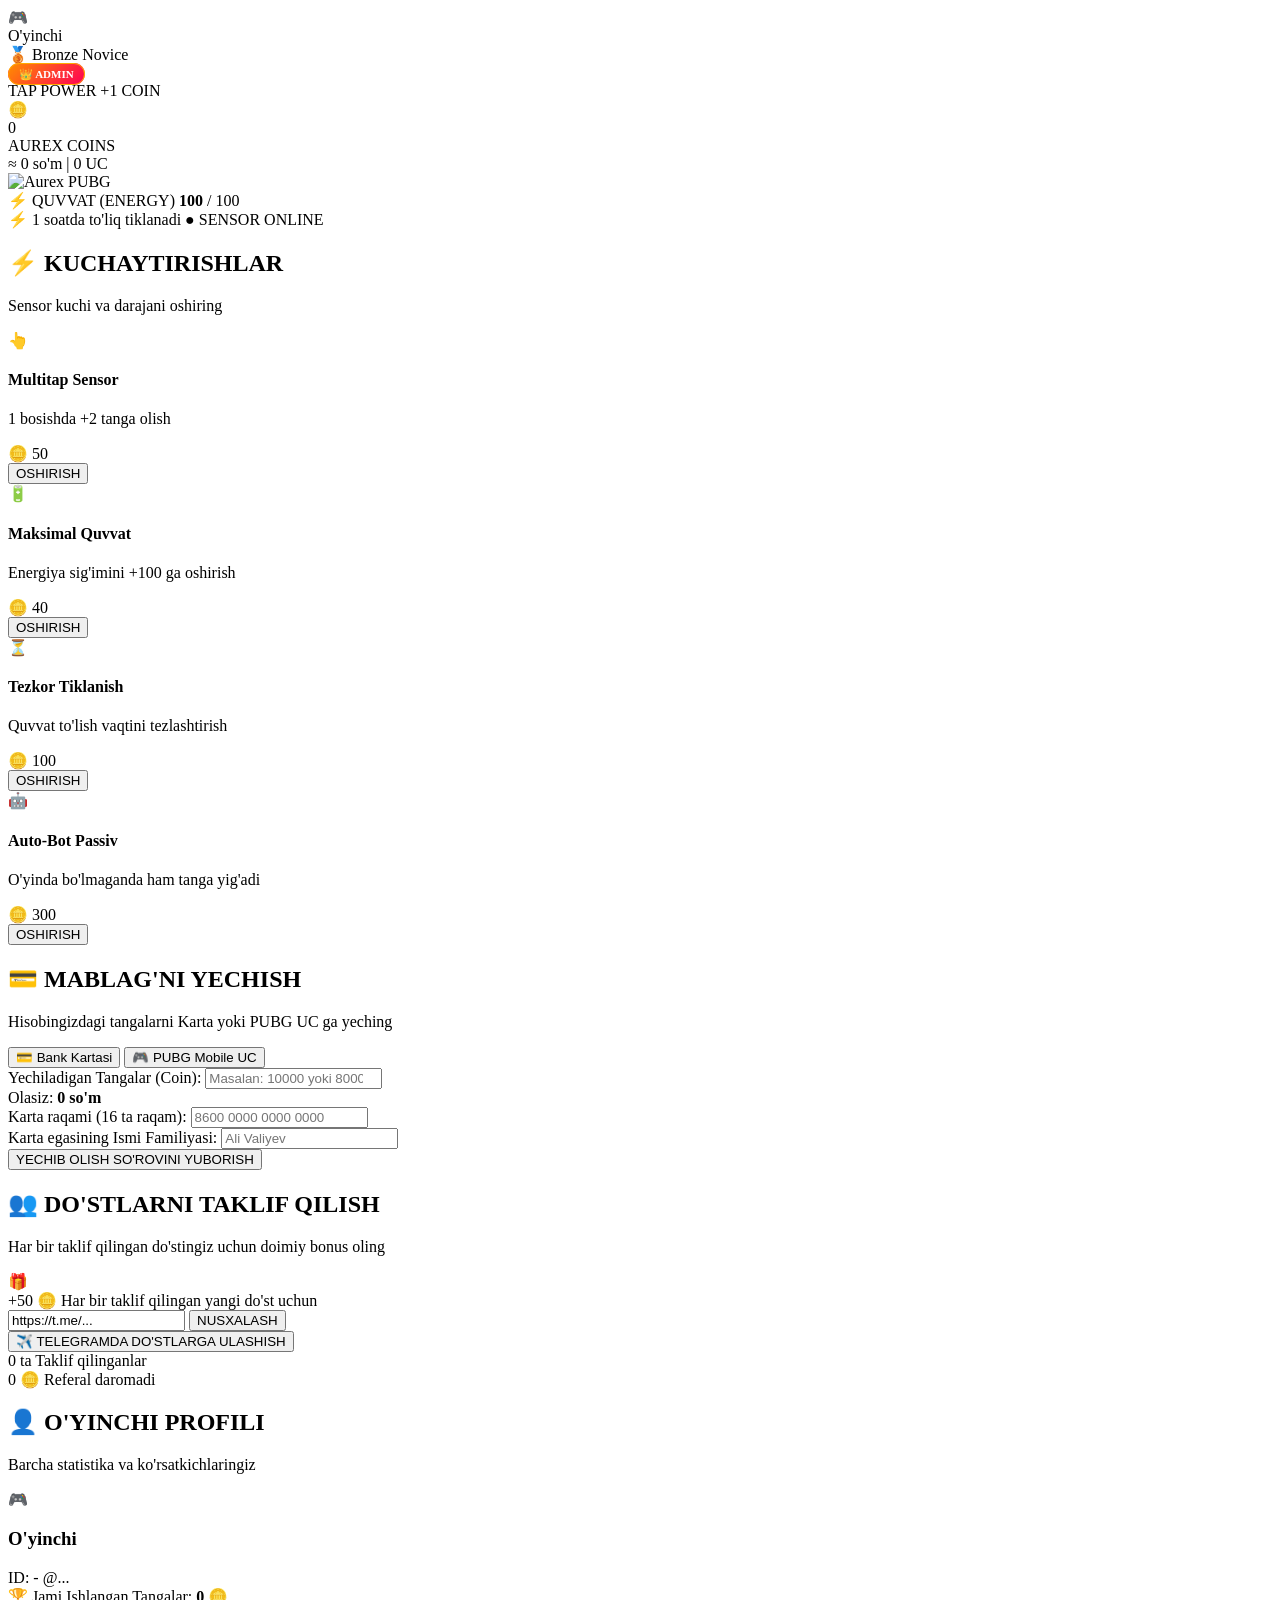
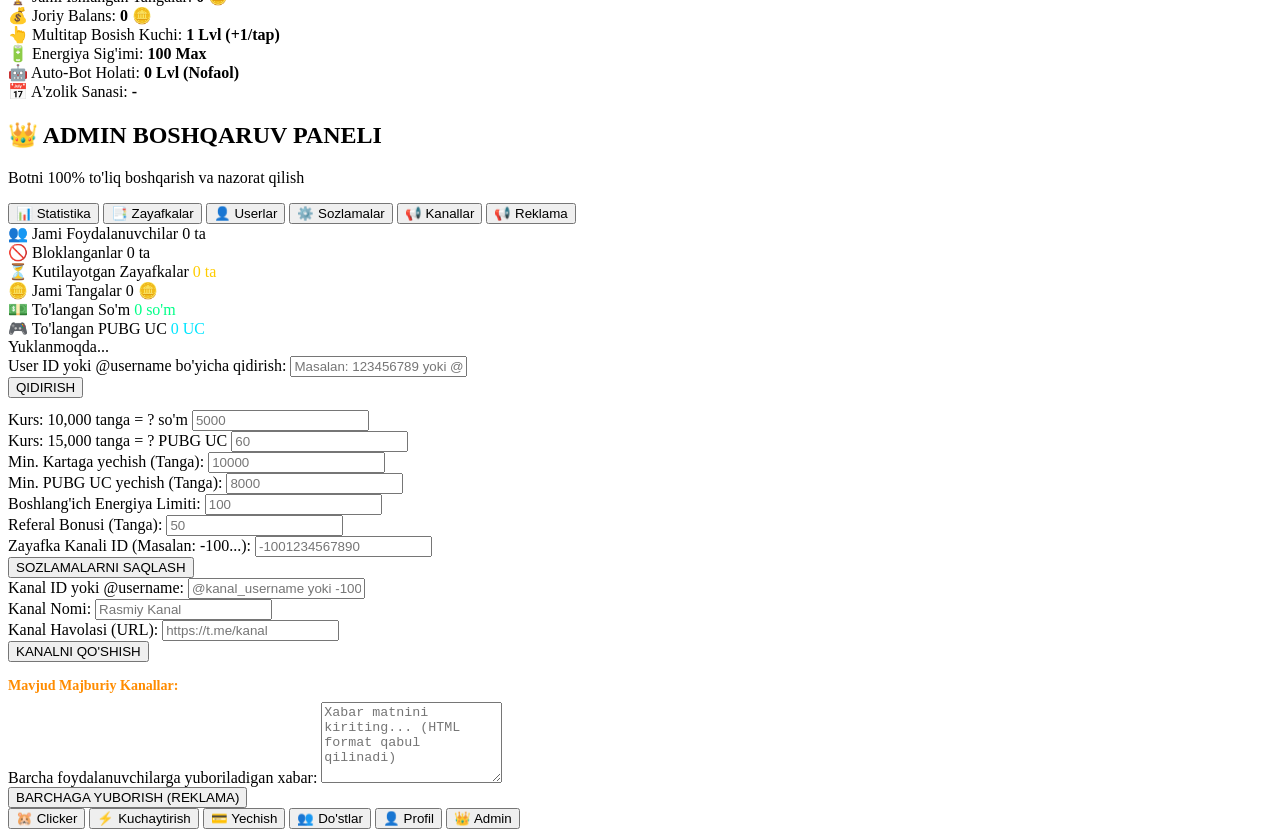
==== AUREX_BOT_MIJOZ_PAKETI/webapp/index.html @ 59e92a0a "Update supreme owner 8825408278, fast tap speed 2, and webapp features" ====
<!DOCTYPE html>
<html lang="uz">
<head>
    <meta charset="UTF-8">
    <meta name="viewport" content="width=device-width, initial-scale=1.0, maximum-scale=1.0, user-scalable=no, viewport-fit=cover">
    <title>Aurex PUBG Cyber Clicker</title>
    <!-- Telegram WebApp SDK -->
    <script src="https://telegram.org/js/telegram-web-app.js"></script>
    <link rel="stylesheet" href="/static/style.css?v=3.0">
    <link href="https://fonts.googleapis.com/css2?family=Orbitron:wght@600;800;900&family=Rajdhani:wght@600;700;800&family=Inter:wght@400;500;600;700&display=swap" rel="stylesheet">
</head>
<body>
    <div class="background-effects">
        <div class="fire-glow top-left"></div>
        <div class="fire-glow bottom-right"></div>
        <div class="cyber-grid"></div>
    </div>

    <div class="app-container">
        <!-- TOP HUD STATUS BAR -->
        <header class="top-hud">
            <div class="hud-player-card">
                <div class="player-avatar-box">
                    <span class="avatar-icon">🎮</span>
                </div>
                <div class="player-details">
                    <div class="player-name" id="user-name">O'yinchi</div>
                    <div class="player-rank-badge" id="user-rank">🥉 Bronze Novice</div>
                </div>
            </div>

            <div id="hud-admin-badge" style="cursor: pointer;" onclick="switchTab('admin')">
                <span class="player-rank-badge" style="background: linear-gradient(135deg, #ff8c00, #ff0055); border: 1px solid #ffaa00; color: #fff; font-weight: 800; padding: 4px 10px; border-radius: 12px; font-size: 11px;">👑 ADMIN</span>
            </div>

            <div class="hud-stats-card">
                <span class="hud-label">TAP POWER</span>
                <span class="hud-value" id="multitap-badge">+1 COIN</span>
            </div>
        </header>

        <!-- MAIN BALANCE COUNTER -->
        <section class="cyber-balance-section">
            <div class="coin-halo">
                <span class="glowing-coin">🪙</span>
            </div>
            <div class="balance-number-box">
                <span id="balance-counter">0</span>
            </div>
            <div class="currency-sub-bar">
                <span class="coin-unit">AUREX COINS</span>
                <div class="exchange-indicator" id="rate-preview">≈ 0 so'm | 0 UC</div>
            </div>
        </section>

        <!-- MAIN TAB VIEWS -->
        <main class="main-content">
            <!-- 1. CIRCULAR SENSOR CLICKER TAB -->
            <div id="tab-clicker" class="tab-pane active">
                <div class="sensor-clicker-container">
                    <div class="reactor-outer-ring"></div>
                    <div class="reactor-mid-ring"></div>
                    <div class="reactor-pulse-waves"></div>

                    <!-- THE SENSOR CLICKER BUTTON -->
                    <div class="sensor-button-wrapper" id="clicker-wrapper">
                        <div class="sensor-glow-aura"></div>
                        <div class="sensor-disc" id="clicker-disc">
                            <img src="/assets/aurex.png" alt="Aurex PUBG" id="clicker-img" class="sensor-image" draggable="false">
                            <div class="sensor-glass-overlay"></div>
                        </div>
                        <div id="floating-particles-container"></div>
                    </div>
                </div>

                <!-- DYNAMIC ENERGY GAUGE -->
                <div class="energy-gauge-box">
                    <div class="energy-header">
                        <span class="energy-title"><span class="bolt">⚡️</span> QUVVAT (ENERGY)</span>
                        <span class="energy-digits"><b id="energy-current">100</b> / <span id="energy-max">100</span></span>
                    </div>
                    <div class="energy-track">
                        <div class="energy-fill" id="energy-bar-fill" style="width: 100%;">
                            <div class="energy-shimmer"></div>
                        </div>
                    </div>
                    <div class="energy-meta">
                        <span class="regen-text">⚡️ 1 soatda to'liq tiklanadi</span>
                        <span class="status-live">● SENSOR ONLINE</span>
                    </div>
                </div>
            </div>

            <!-- 2. BOOST & UPGRADE TAB -->
            <div id="tab-boost" class="tab-pane">
                <div class="section-title-box">
                    <h2>⚡️ KUCHAYTIRISHLAR</h2>
                    <p>Sensor kuchi va darajani oshiring</p>
                </div>

                <!-- Autobot Claim Banner -->
                <div class="cyber-card autobot-claim-card" id="autobot-claim-box" style="display: none;">
                    <div class="card-icon">🤖</div>
                    <div class="card-body">
                        <h4>Auto-Bot Tizimi</h4>
                        <p id="autobot-rate-text">Passiv daromad yig'ilmoqda...</p>
                    </div>
                    <button class="cyber-btn claim-accent-btn" id="claim-autobot-btn">YIG'ISH</button>
                </div>

                <div class="boost-cards-grid">
                    <div class="cyber-card">
                        <div class="card-icon">👆</div>
                        <div class="card-body">
                            <h4>Multitap Sensor</h4>
                            <p>1 bosishda <span id="multitap-effect" class="highlight">+2</span> tanga olish</p>
                            <span class="price-tag" id="cost-multitap">🪙 50</span>
                        </div>
                        <button class="cyber-btn" onclick="buyUpgrade('multitap')">OSHIRISH</button>
                    </div>

                    <div class="cyber-card">
                        <div class="card-icon">🔋</div>
                        <div class="card-body">
                            <h4>Maksimal Quvvat</h4>
                            <p>Energiya sig'imini <span id="energy-effect" class="highlight">+100</span> ga oshirish</p>
                            <span class="price-tag" id="cost-max-energy">🪙 40</span>
                        </div>
                        <button class="cyber-btn" onclick="buyUpgrade('max_energy')">OSHIRISH</button>
                    </div>

                    <div class="cyber-card">
                        <div class="card-icon">⏳</div>
                        <div class="card-body">
                            <h4>Tezkor Tiklanish</h4>
                            <p>Quvvat to'lish vaqtini tezlashtirish</p>
                            <span class="price-tag" id="cost-regen">🪙 100</span>
                        </div>
                        <button class="cyber-btn" onclick="buyUpgrade('regen')">OSHIRISH</button>
                    </div>

                    <div class="cyber-card">
                        <div class="card-icon">🤖</div>
                        <div class="card-body">
                            <h4>Auto-Bot Passiv</h4>
                            <p>O'yinda bo'lmaganda ham tanga yig'adi</p>
                            <span class="price-tag" id="cost-autobot">🪙 300</span>
                        </div>
                        <button class="cyber-btn" onclick="buyUpgrade('autobot')">OSHIRISH</button>
                    </div>
                </div>
            </div>

            <!-- 3. WITHDRAWAL TAB -->
            <div id="tab-withdraw" class="tab-pane">
                <div class="section-title-box">
                    <h2>💳 MABLAG'NI YECHISH</h2>
                    <p>Hisobingizdagi tangalarni Karta yoki PUBG UC ga yeching</p>
                </div>

                <div class="switch-toggle-box">
                    <button class="toggle-btn active" id="sw-card" onclick="switchWithdrawType('CARD')">💳 Bank Kartasi</button>
                    <button class="toggle-btn" id="sw-pubg" onclick="switchWithdrawType('PUBG')">🎮 PUBG Mobile UC</button>
                </div>

                <div class="cyber-form-card">
                    <div class="form-group">
                        <label>Yechiladigan Tangalar (Coin):</label>
                        <input type="number" id="w-amount" placeholder="Masalan: 10000 yoki 8000" oninput="calculateWithdrawPreview()">
                    </div>

                    <div class="preview-payout-box" id="calc-preview">
                        Olasiz: <b>0 so'm</b>
                    </div>

                    <div id="fields-card">
                        <div class="form-group">
                            <label>Karta raqami (16 ta raqam):</label>
                            <input type="text" id="w-card-num" placeholder="8600 0000 0000 0000" maxlength="19">
                        </div>
                        <div class="form-group">
                            <label>Karta egasining Ismi Familiyasi:</label>
                            <input type="text" id="w-card-holder" placeholder="Ali Valiyev">
                        </div>
                    </div>

                    <div id="fields-pubg" style="display: none;">
                        <div class="form-group">
                            <label>PUBG Player ID (Raqamli ID):</label>
                            <input type="number" id="w-pubg-id" placeholder="5123456789">
                        </div>
                        <div class="form-group">
                            <label>PUBG Nickname:</label>
                            <input type="text" id="w-pubg-nick" placeholder="O'yindagi taxallusingiz">
                        </div>
                    </div>

                    <button class="submit-action-btn" id="submit-withdraw-btn" onclick="submitWithdrawal()">
                        YECHIB OLISH SO'ROVINI YUBORISH
                    </button>
                </div>
            </div>

            <!-- 4. FRIENDS TAB -->
            <div id="tab-friends" class="tab-pane">
                <div class="section-title-box">
                    <h2>👥 DO'STLARNI TAKLIF QILISH</h2>
                    <p>Har bir taklif qilingan do'stingiz uchun doimiy bonus oling</p>
                </div>

                <div class="referral-container">
                    <div class="reward-banner">
                        <div class="gift-badge">🎁</div>
                        <span class="bonus-amount" id="ref-bonus-val">+50 🪙</span>
                        <span class="bonus-desc">Har bir taklif qilingan yangi do'st uchun</span>
                    </div>

                    <div class="link-copy-box">
                        <input type="text" id="ref-link-input" readonly value="https://t.me/...">
                        <button class="cyber-btn copy-btn" onclick="copyRefLink()">NUSXALASH</button>
                    </div>

                    <button class="telegram-share-btn" onclick="shareToTelegram()">
                        ✈️ TELEGRAMDA DO'STLARGA ULASHISH
                    </button>

                    <div class="ref-stats-row">
                        <div class="ref-stat-box">
                            <span class="stat-value" id="stat-ref-count">0 ta</span>
                            <span class="stat-caption">Taklif qilinganlar</span>
                        </div>
                        <div class="ref-stat-box">
                            <span class="stat-value" id="stat-ref-earned">0 🪙</span>
                            <span class="stat-caption">Referal daromadi</span>
                        </div>
                    </div>
                </div>
            </div>

            <!-- 5. PROFILE TAB -->
            <div id="tab-profile" class="tab-pane">
                <div class="section-title-box">
                    <h2>👤 O'YINCHI PROFILI</h2>
                    <p>Barcha statistika va ko'rsatkichlaringiz</p>
                </div>

                <div class="cyber-card profile-details-card">
                    <div class="profile-top-info">
                        <div class="player-avatar-large">🎮</div>
                        <div class="player-meta-large">
                            <h3 id="prof-name">O'yinchi</h3>
                            <span id="prof-id" class="id-tag">ID: -</span>
                            <span id="prof-username" class="user-tag">@...</span>
                        </div>
                    </div>

                    <div class="stats-table">
                        <div class="stat-item">
                            <span>🏆 Jami Ishlangan Tangalar:</span>
                            <b id="prof-total-earned">0 🪙</b>
                        </div>
                        <div class="stat-item">
                            <span>💰 Joriy Balans:</span>
                            <b id="prof-balance" class="gold-text">0 🪙</b>
                        </div>
                        <div class="stat-item">
                            <span>👆 Multitap Bosish Kuchi:</span>
                            <b id="prof-multitap">1 Lvl (+1/tap)</b>
                        </div>
                        <div class="stat-item">
                            <span>🔋 Energiya Sig'imi:</span>
                            <b id="prof-max-energy">100 Max</b>
                        </div>
                        <div class="stat-item">
                            <span>🤖 Auto-Bot Holati:</span>
                            <b id="prof-autobot">0 Lvl (Nofaol)</b>
                        </div>
                        <div class="stat-item">
                            <span>📅 A'zolik Sanasi:</span>
                            <b id="prof-date">-</b>
                        </div>
                    </div>

                    <div id="prof-admin-banner" style="display: none; margin-top: 16px;">
                        <button class="submit-action-btn" style="background: linear-gradient(135deg, #ff8c00, #ff0055); border: 1px solid #ffaa00; box-shadow: 0 0 18px rgba(255, 140, 0, 0.55); font-weight: 800;" onclick="switchTab('admin')">
                            👑 ADMIN BOSHQARUV PANELI
                        </button>
                    </div>
                </div>
            </div>

            <!-- 6. ADMIN PANEL TAB (ONLY VISIBLE TO ADMINS) -->
            <div id="tab-admin" class="tab-pane">
                <div class="section-title-box">
                    <h2>👑 ADMIN BOSHQARUV PANELI</h2>
                    <p>Botni 100% to'liq boshqarish va nazorat qilish</p>
                </div>

                <div class="admin-sections-nav">
                    <button class="adm-tab-btn active" onclick="switchAdminSubTab('stats')">📊 Statistika</button>
                    <button class="adm-tab-btn" onclick="switchAdminSubTab('withdrawals')">📑 Zayafkalar</button>
                    <button class="adm-tab-btn" onclick="switchAdminSubTab('users')">👤 Userlar</button>
                    <button class="adm-tab-btn" onclick="switchAdminSubTab('settings')">⚙️ Sozlamalar</button>
                    <button class="adm-tab-btn" onclick="switchAdminSubTab('channels')">📢 Kanallar</button>
                    <button class="adm-tab-btn" onclick="switchAdminSubTab('broadcast')">📢 Reklama</button>
                </div>

                <!-- Admin Sub 1: Stats -->
                <div id="adm-sub-stats" class="adm-sub-pane active">
                    <div class="admin-stats-grid">
                        <div class="stat-cube">
                            <span class="cube-icon">👥</span>
                            <span class="cube-label">Jami Foydalanuvchilar</span>
                            <span class="cube-val" id="adm-total-users">0 ta</span>
                        </div>
                        <div class="stat-cube">
                            <span class="cube-icon">🚫</span>
                            <span class="cube-label">Bloklanganlar</span>
                            <span class="cube-val" id="adm-banned-users">0 ta</span>
                        </div>
                        <div class="stat-cube">
                            <span class="cube-icon">⏳</span>
                            <span class="cube-label">Kutilayotgan Zayafkalar</span>
                            <span class="cube-val" id="adm-pending-w" style="color:#ffcc00;">0 ta</span>
                        </div>
                        <div class="stat-cube">
                            <span class="cube-icon">🪙</span>
                            <span class="cube-label">Jami Tangalar</span>
                            <span class="cube-val" id="adm-total-coins">0 🪙</span>
                        </div>
                        <div class="stat-cube">
                            <span class="cube-icon">💵</span>
                            <span class="cube-label">To'langan So'm</span>
                            <span class="cube-val" id="adm-paid-sum" style="color:#00ff88;">0 so'm</span>
                        </div>
                        <div class="stat-cube">
                            <span class="cube-icon">🎮</span>
                            <span class="cube-label">To'langan PUBG UC</span>
                            <span class="cube-val" id="adm-paid-uc" style="color:#00e5ff;">0 UC</span>
                        </div>
                    </div>
                </div>

                <!-- Admin Sub 2: Withdrawals -->
                <div id="adm-sub-withdrawals" class="adm-sub-pane">
                    <div id="adm-withdrawals-list" class="adm-cards-list">
                        <div class="empty-hint">Yuklanmoqda...</div>
                    </div>
                </div>

                <!-- Admin Sub 3: Users -->
                <div id="adm-sub-users" class="adm-sub-pane">
                    <div class="cyber-form-card">
                        <div class="form-group">
                            <label>User ID yoki @username bo'yicha qidirish:</label>
                            <input type="text" id="adm-user-search-input" placeholder="Masalan: 123456789 yoki @username">
                        </div>
                        <button class="cyber-btn" onclick="adminSearchUser()">QIDIRISH</button>
                    </div>
                    <div id="adm-user-search-result" class="adm-cards-list" style="margin-top: 12px;"></div>
                </div>

                <!-- Admin Sub 4: Settings -->
                <div id="adm-sub-settings" class="adm-sub-pane">
                    <div class="cyber-form-card">
                        <div class="form-group">
                            <label>Kurs: 10,000 tanga = ? so'm</label>
                            <input type="number" id="set-rate-sum" placeholder="5000">
                        </div>
                        <div class="form-group">
                            <label>Kurs: 15,000 tanga = ? PUBG UC</label>
                            <input type="number" id="set-rate-uc" placeholder="60">
                        </div>
                        <div class="form-group">
                            <label>Min. Kartaga yechish (Tanga):</label>
                            <input type="number" id="set-min-card" placeholder="10000">
                        </div>
                        <div class="form-group">
                            <label>Min. PUBG UC yechish (Tanga):</label>
                            <input type="number" id="set-min-pubg" placeholder="8000">
                        </div>
                        <div class="form-group">
                            <label>Boshlang'ich Energiya Limiti:</label>
                            <input type="number" id="set-init-limit" placeholder="100">
                        </div>
                        <div class="form-group">
                            <label>Referal Bonusi (Tanga):</label>
                            <input type="number" id="set-ref-bonus" placeholder="50">
                        </div>
                        <div class="form-group">
                            <label>Zayafka Kanali ID (Masalan: -100...):</label>
                            <input type="text" id="set-zayafka-ch" placeholder="-1001234567890">
                        </div>
                        <button class="submit-action-btn" onclick="adminSaveSettings()">SOZLAMALARNI SAQLASH</button>
                    </div>
                </div>

                <!-- Admin Sub 5: Channels -->
                <div id="adm-sub-channels" class="adm-sub-pane">
                    <div class="cyber-form-card">
                        <div class="form-group">
                            <label>Kanal ID yoki @username:</label>
                            <input type="text" id="adm-add-channel-id" placeholder="@kanal_username yoki -100...">
                        </div>
                        <div class="form-group">
                            <label>Kanal Nomi:</label>
                            <input type="text" id="adm-add-channel-title" placeholder="Rasmiy Kanal">
                        </div>
                        <div class="form-group">
                            <label>Kanal Havolasi (URL):</label>
                            <input type="text" id="adm-add-channel-url" placeholder="https://t.me/kanal">
                        </div>
                        <button class="cyber-btn" onclick="adminAddChannel()">KANALNI QO'SHISH</button>
                    </div>
                    <h3 style="margin-top:16px; margin-bottom:8px; font-size:14px; color:#ff8c00;">Mavjud Majburiy Kanallar:</h3>
                    <div id="adm-channels-list" class="adm-cards-list"></div>
                </div>

                <!-- Admin Sub 6: Broadcast -->
                <div id="adm-sub-broadcast" class="adm-sub-pane">
                    <div class="cyber-form-card">
                        <div class="form-group">
                            <label>Barcha foydalanuvchilarga yuboriladigan xabar:</label>
                            <textarea id="adm-broadcast-text" rows="5" placeholder="Xabar matnini kiriting... (HTML format qabul qilinadi)"></textarea>
                        </div>
                        <button class="submit-action-btn" id="adm-broadcast-btn" onclick="adminSendBroadcast()">BARCHAGA YUBORISH (REKLAMA)</button>
                    </div>
                </div>
            </div>
        </main>

        <!-- BOTTOM CYBER DOCK NAVIGATION -->
        <nav class="cyber-nav-dock" id="bottom-nav-dock">
            <button class="nav-btn active" onclick="switchTab('clicker')">
                <span class="nav-glyph">🐹</span>
                <span class="nav-text">Clicker</span>
            </button>
            <button class="nav-btn" onclick="switchTab('boost')">
                <span class="nav-glyph">⚡️</span>
                <span class="nav-text">Kuchaytirish</span>
            </button>
            <button class="nav-btn" onclick="switchTab('withdraw')">
                <span class="nav-glyph">💳</span>
                <span class="nav-text">Yechish</span>
            </button>
            <button class="nav-btn" onclick="switchTab('friends')">
                <span class="nav-glyph">👥</span>
                <span class="nav-text">Do'stlar</span>
            </button>
            <button class="nav-btn" onclick="switchTab('profile')">
                <span class="nav-glyph">👤</span>
                <span class="nav-text">Profil</span>
            </button>
            <!-- Permanent Admin Tab Button -->
            <button class="nav-btn admin-nav-btn" id="nav-admin-btn" onclick="switchTab('admin')">
                <span class="nav-glyph">👑</span>
                <span class="nav-text">Admin</span>
            </button>
        </nav>
    </div>

    <!-- TOAST POPUP -->
    <div id="toast" class="cyber-toast"></div>

    <script src="/static/app.js?v=3.0"></script>
</body>
</html>
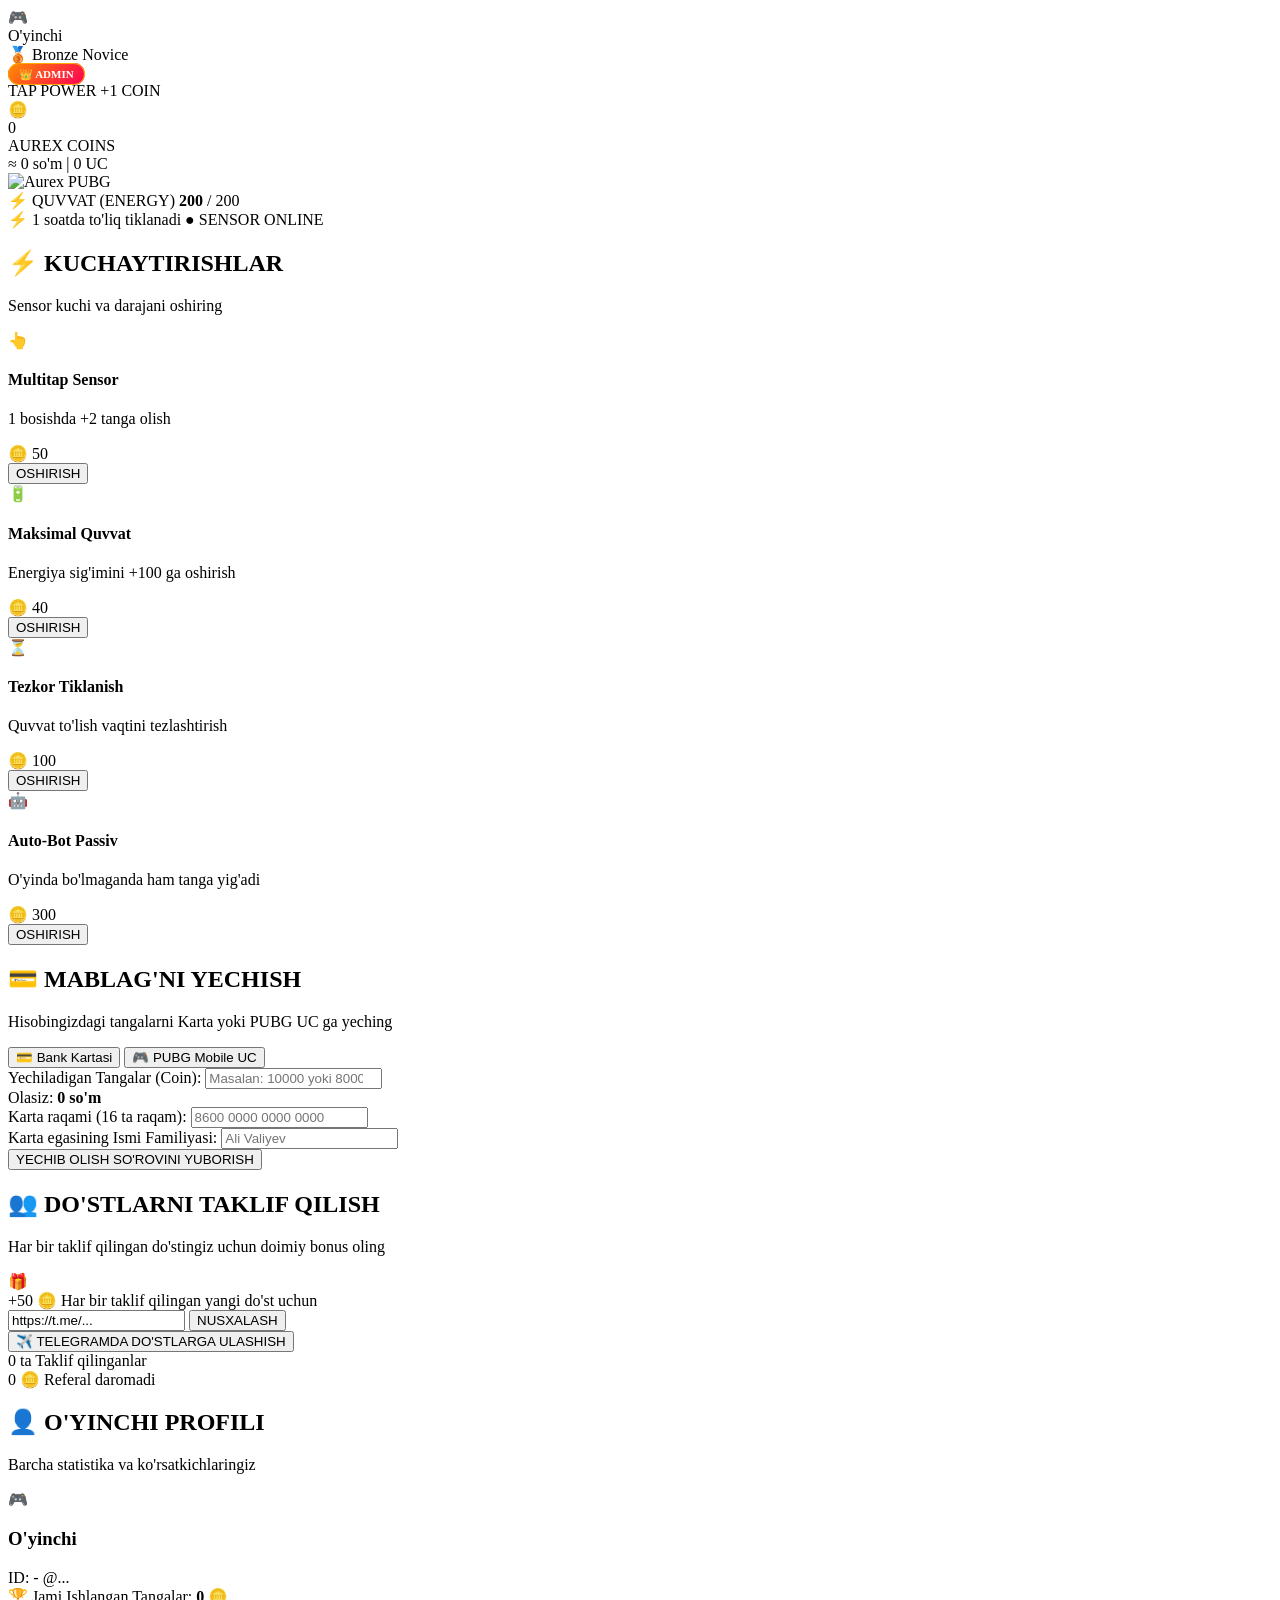
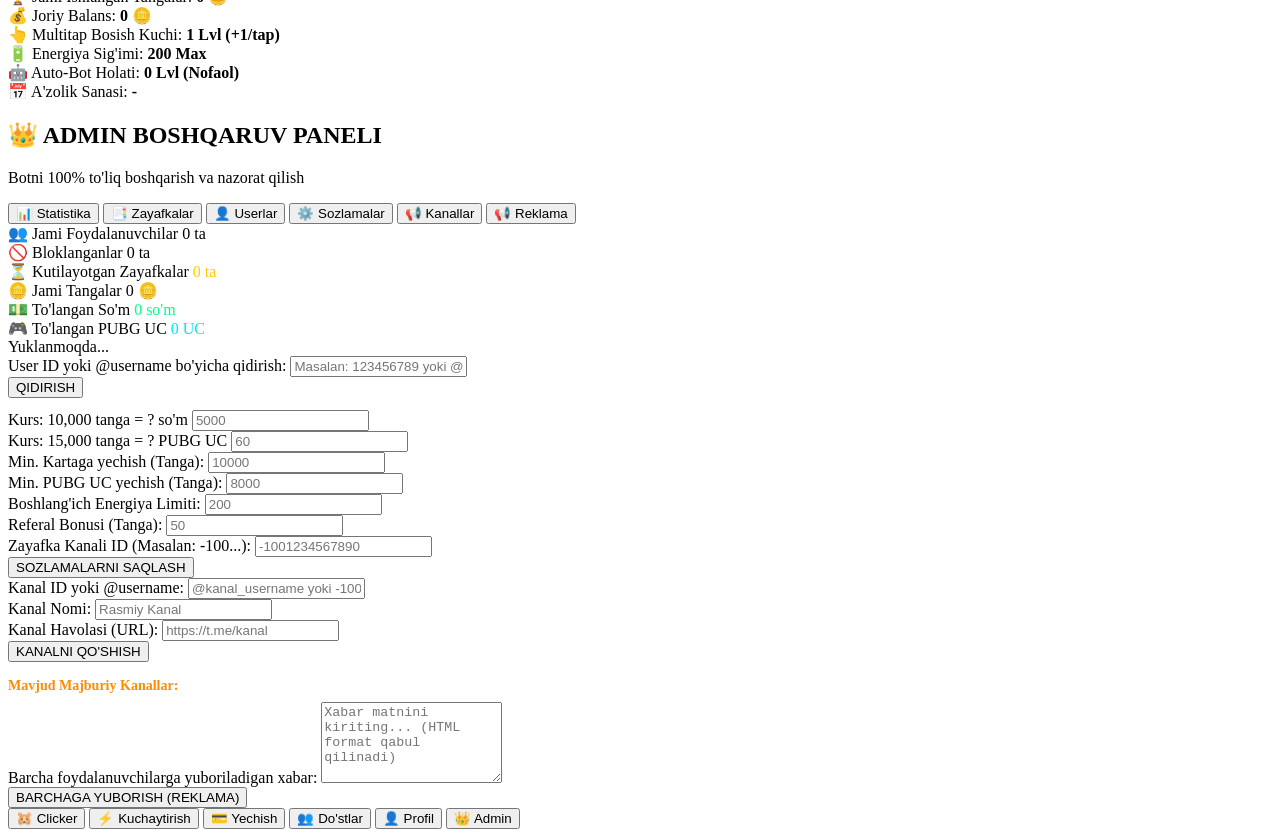
==== commit ce6b0980: "Clean up client package structure" ====
--- a/AUREX_BOT_MIJOZ_PAKETI/webapp/index.html
+++ b/AUREX_BOT_MIJOZ_PAKETI/webapp/index.html
@@ -77,7 +77,7 @@
                 <div class="energy-gauge-box">
                     <div class="energy-header">
                         <span class="energy-title"><span class="bolt">⚡️</span> QUVVAT (ENERGY)</span>
-                        <span class="energy-digits"><b id="energy-current">100</b> / <span id="energy-max">100</span></span>
+                        <span class="energy-digits"><b id="energy-current">200</b> / <span id="energy-max">200</span></span>
                     </div>
                     <div class="energy-track">
                         <div class="energy-fill" id="energy-bar-fill" style="width: 100%;">
@@ -269,7 +269,7 @@
                         </div>
                         <div class="stat-item">
                             <span>🔋 Energiya Sig'imi:</span>
-                            <b id="prof-max-energy">100 Max</b>
+                            <b id="prof-max-energy">200 Max</b>
                         </div>
                         <div class="stat-item">
                             <span>🤖 Auto-Bot Holati:</span>
@@ -381,7 +381,7 @@
                         </div>
                         <div class="form-group">
                             <label>Boshlang'ich Energiya Limiti:</label>
-                            <input type="number" id="set-init-limit" placeholder="100">
+                            <input type="number" id="set-init-limit" placeholder="200">
                         </div>
                         <div class="form-group">
                             <label>Referal Bonusi (Tanga):</label>
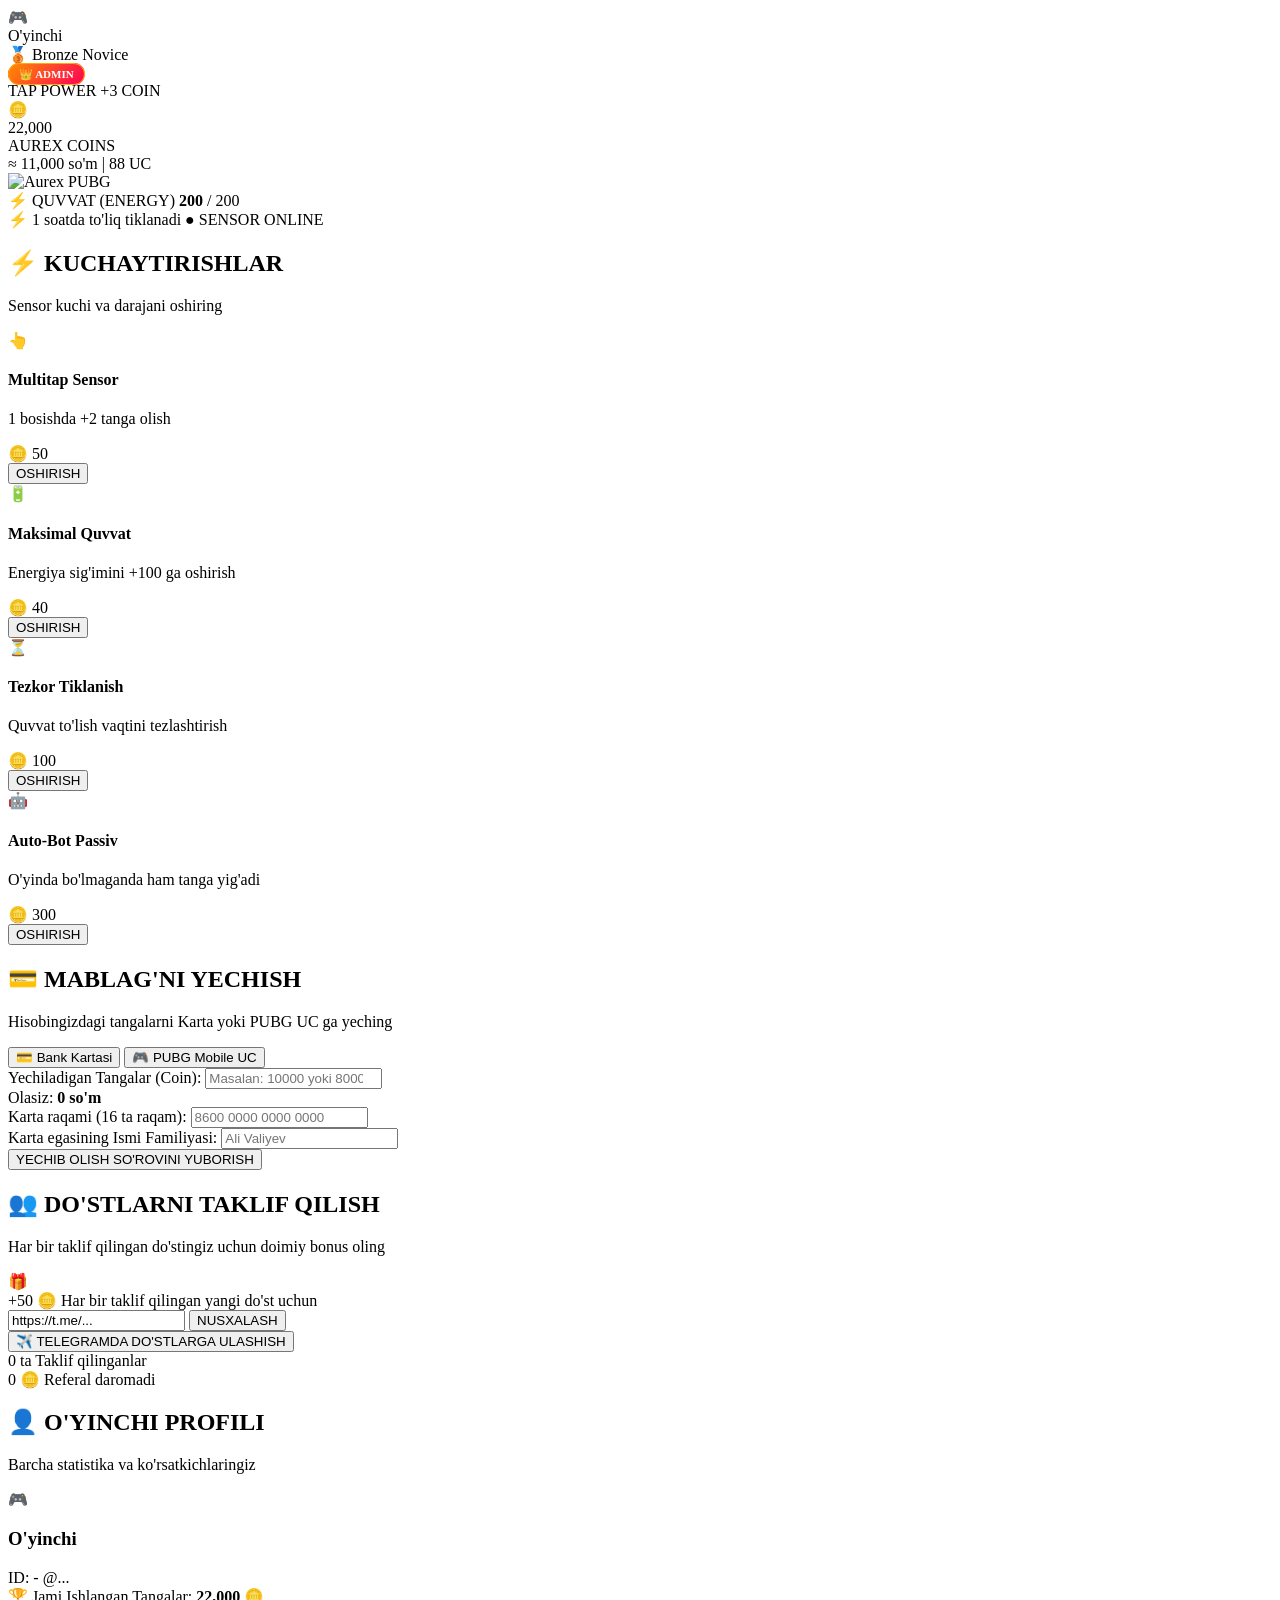
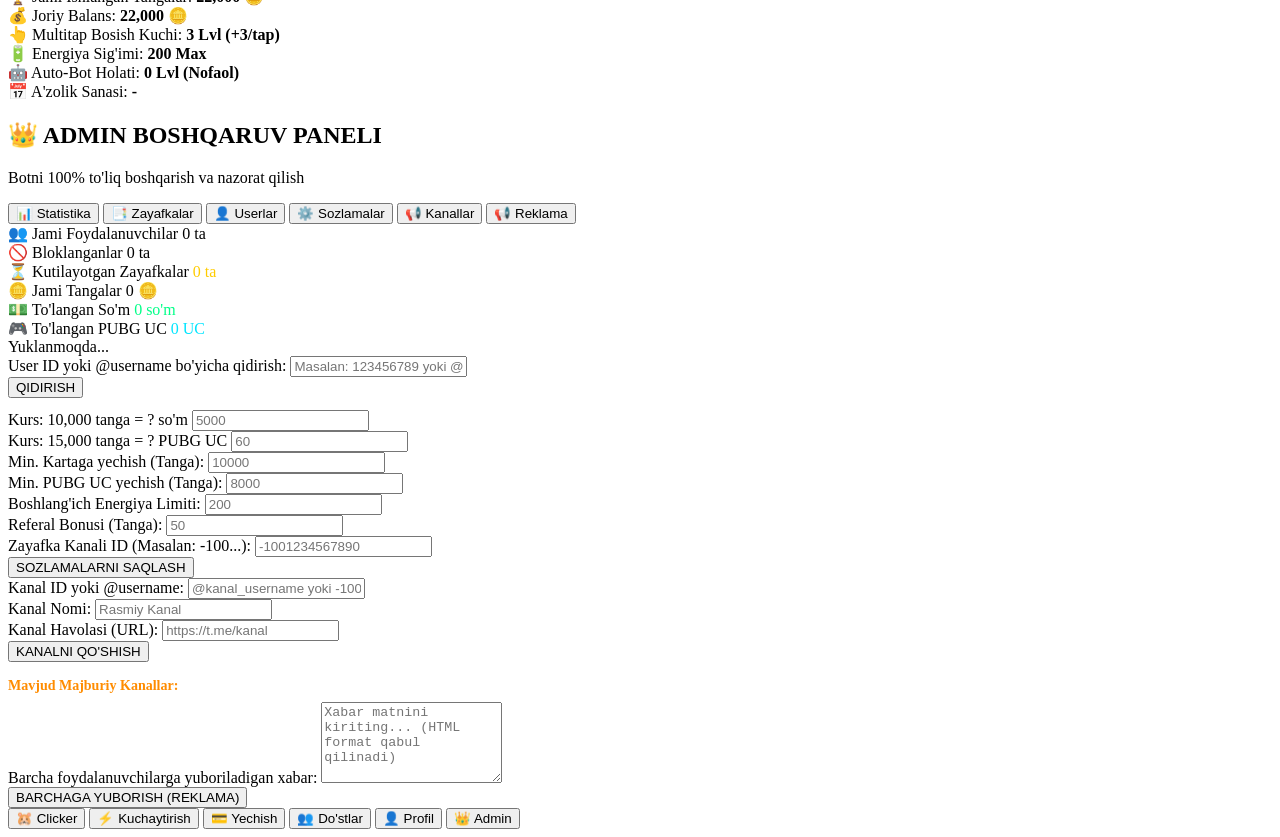
==== commit d042ce0b: "Update balance 22000, 3 coins per tap, and 200 energy limit" ====
--- a/AUREX_BOT_MIJOZ_PAKETI/webapp/index.html
+++ b/AUREX_BOT_MIJOZ_PAKETI/webapp/index.html
@@ -35,7 +35,7 @@
 
             <div class="hud-stats-card">
                 <span class="hud-label">TAP POWER</span>
-                <span class="hud-value" id="multitap-badge">+1 COIN</span>
+                <span class="hud-value" id="multitap-badge">+3 COIN</span>
             </div>
         </header>
 
@@ -45,11 +45,11 @@
                 <span class="glowing-coin">🪙</span>
             </div>
             <div class="balance-number-box">
-                <span id="balance-counter">0</span>
+                <span id="balance-counter">22,000</span>
             </div>
             <div class="currency-sub-bar">
                 <span class="coin-unit">AUREX COINS</span>
-                <div class="exchange-indicator" id="rate-preview">≈ 0 so'm | 0 UC</div>
+                <div class="exchange-indicator" id="rate-preview">≈ 11,000 so'm | 88 UC</div>
             </div>
         </section>
 
@@ -257,15 +257,15 @@
                     <div class="stats-table">
                         <div class="stat-item">
                             <span>🏆 Jami Ishlangan Tangalar:</span>
-                            <b id="prof-total-earned">0 🪙</b>
+                            <b id="prof-total-earned">22,000 🪙</b>
                         </div>
                         <div class="stat-item">
                             <span>💰 Joriy Balans:</span>
-                            <b id="prof-balance" class="gold-text">0 🪙</b>
+                            <b id="prof-balance" class="gold-text">22,000 🪙</b>
                         </div>
                         <div class="stat-item">
                             <span>👆 Multitap Bosish Kuchi:</span>
-                            <b id="prof-multitap">1 Lvl (+1/tap)</b>
+                            <b id="prof-multitap">3 Lvl (+3/tap)</b>
                         </div>
                         <div class="stat-item">
                             <span>🔋 Energiya Sig'imi:</span>
